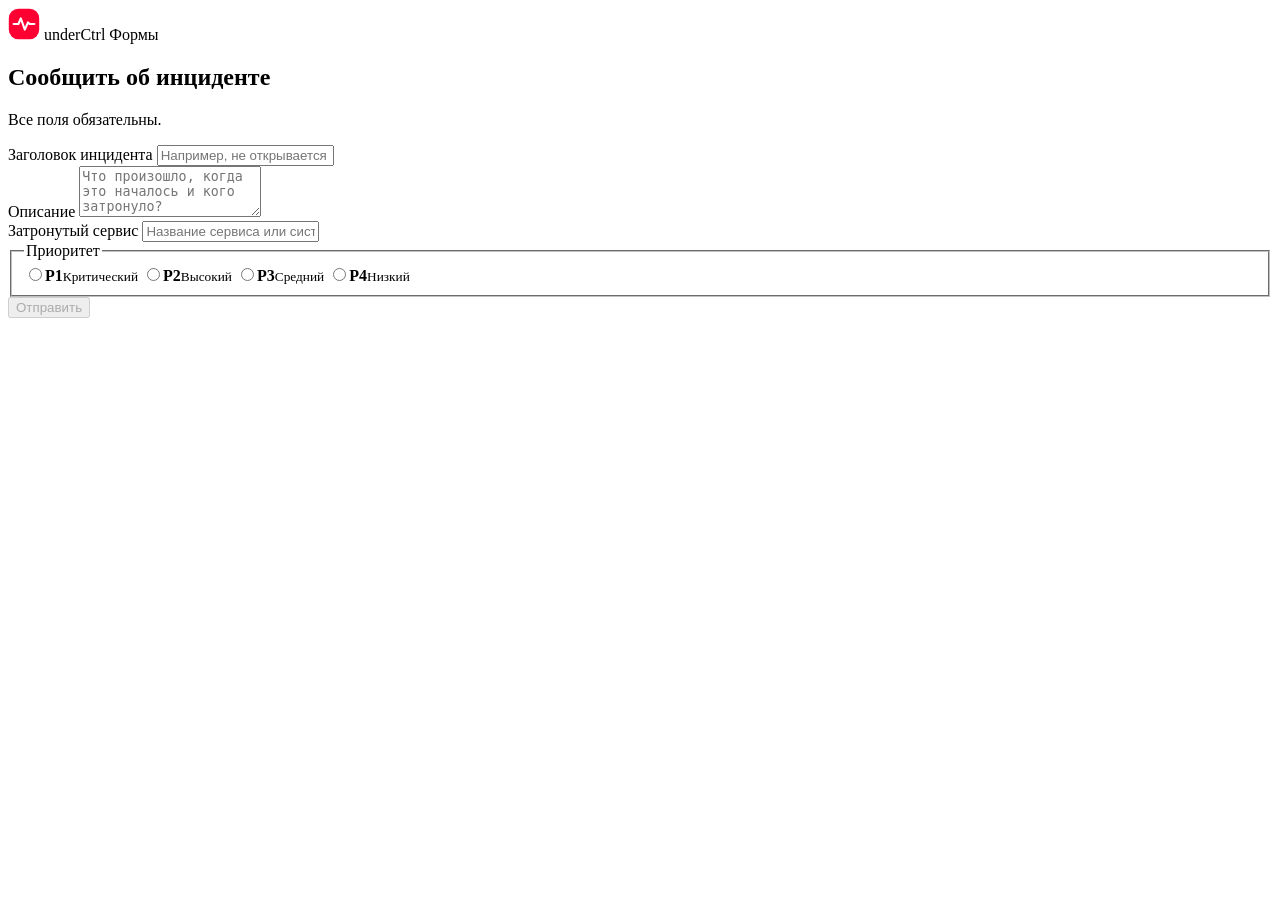
==== crates/api/static/incident_reports/index.html @ b2256618 "Host the incident form on the dashboard backend" ====
<!doctype html>
<html lang="ru">
<head>
  <meta charset="utf-8">
  <meta name="viewport" content="width=device-width, initial-scale=1">
  <meta name="theme-color" content="#f4f5f7">
  <title>Сообщить об инциденте · underCtrl</title>
  <link rel="stylesheet" href="/api/v1/incident-reports/form.css">
  <script src="/api/v1/incident-reports/form.js" defer></script>
</head>
<body>
  <header class="topbar">
    <div class="masthead">
      <span class="brand">
        <svg aria-hidden="true" width="32" height="32" viewBox="0 0 40 40">
          <rect x="1" y="1" width="38" height="38" rx="12" fill="#fe0032"/>
          <path d="M7 20h6l3-7 5 14 4-9 2 2h6" fill="none" stroke="#fff" stroke-width="2.6" stroke-linecap="round" stroke-linejoin="round"/>
        </svg>
        underCtrl
      </span>
      <span class="product">Формы</span>
    </div>
  </header>

  <main>
    <section class="sheet" id="entry" aria-labelledby="form-title">
      <div class="sheet-heading">
        <h1 id="form-title">Сообщить об инциденте</h1>
        <p>Все поля обязательны.</p>
      </div>
      <form id="incident" action="/api/v1/incident-reports" method="post">
        <div class="fields">
          <div class="field">
            <label for="title">Заголовок инцидента</label>
            <input id="title" name="title" type="text" maxlength="160" required placeholder="Например, не открывается личный кабинет">
          </div>
          <div class="field">
            <label for="description">Описание</label>
            <textarea id="description" name="description" rows="3" maxlength="5000" required placeholder="Что произошло, когда это началось и кого затронуло?"></textarea>
          </div>
          <div class="field">
            <label for="service">Затронутый сервис</label>
            <input id="service" name="service" type="text" maxlength="160" required placeholder="Название сервиса или системы">
          </div>
          <fieldset class="priority-group">
            <legend>Приоритет</legend>
            <div class="priority-options">
              <label class="choice"><input type="radio" name="priority" value="P1" required><span><strong>P1</strong><small>Критический</small></span></label>
              <label class="choice"><input type="radio" name="priority" value="P2" required><span><strong>P2</strong><small>Высокий</small></span></label>
              <label class="choice"><input type="radio" name="priority" value="P3" required><span><strong>P3</strong><small>Средний</small></span></label>
              <label class="choice"><input type="radio" name="priority" value="P4" required><span><strong>P4</strong><small>Низкий</small></span></label>
            </div>
          </fieldset>
        </div>
        <div class="actions">
          <noscript><p class="problem">Включите JavaScript в браузере, чтобы отправить форму.</p></noscript>
          <p class="problem" id="error" role="alert" hidden></p>
          <button class="primary" id="submit" type="submit" disabled>Отправить</button>
        </div>
      </form>
    </section>
    <section class="sheet receipt" id="receipt" aria-labelledby="receipt-title" hidden>
      <div class="receipt-mark" aria-hidden="true">✓</div>
      <h1 id="receipt-title" tabindex="-1">Заявка принята</h1>
      <p id="receipt-number"></p>
      <button class="primary" id="again" type="button">Сообщить ещё об одном инциденте</button>
    </section>
  </main>
</body>
</html>
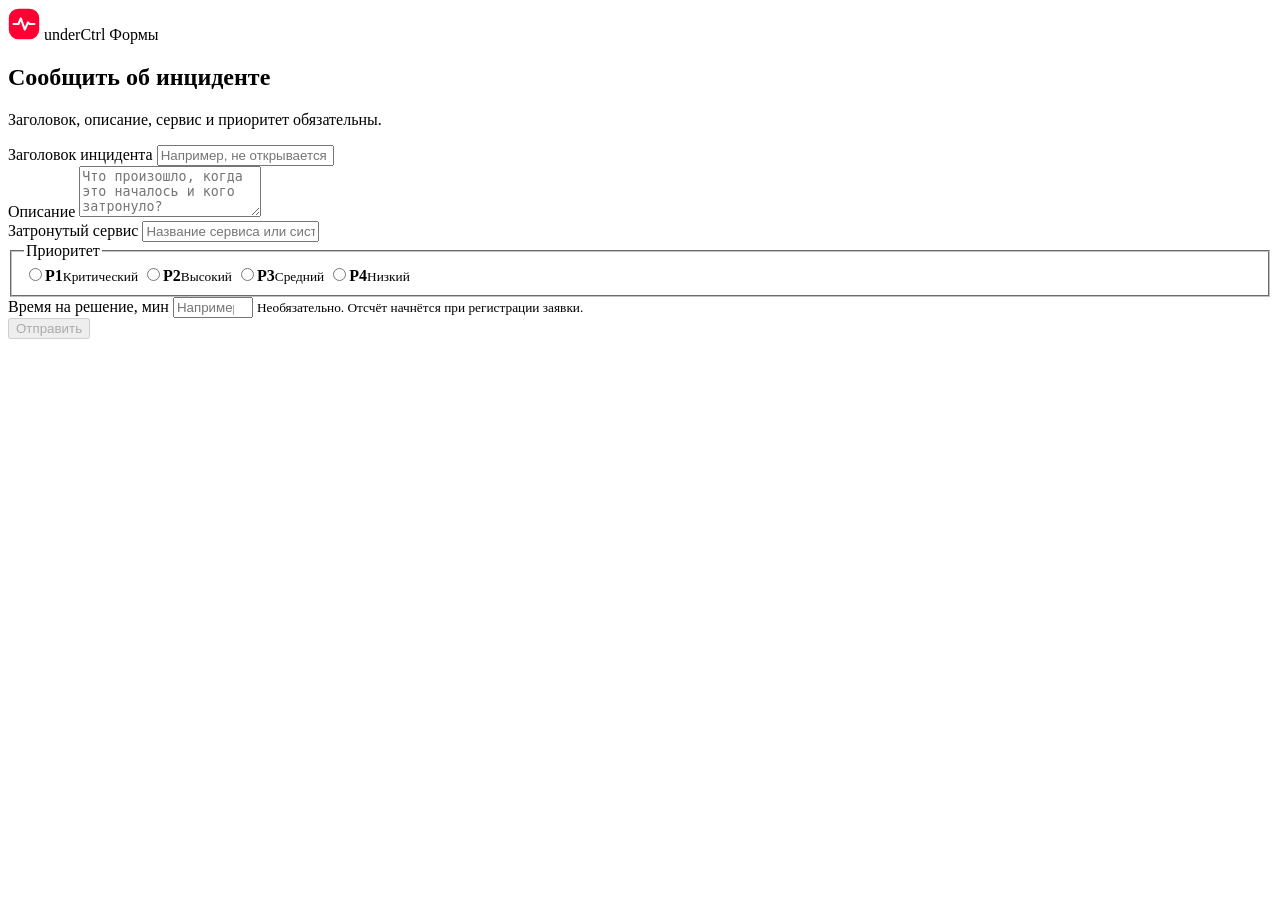
==== commit 12f146d9: "Capture resolution time in the public incident form" ====
--- a/crates/api/static/incident_reports/index.html
+++ b/crates/api/static/incident_reports/index.html
@@ -26,7 +26,7 @@
     <section class="sheet" id="entry" aria-labelledby="form-title">
       <div class="sheet-heading">
         <h1 id="form-title">Сообщить об инциденте</h1>
-        <p>Все поля обязательны.</p>
+        <p>Заголовок, описание, сервис и приоритет обязательны.</p>
       </div>
       <form id="incident" action="/api/v1/incident-reports" method="post">
         <div class="fields">
@@ -51,6 +51,11 @@
               <label class="choice"><input type="radio" name="priority" value="P4" required><span><strong>P4</strong><small>Низкий</small></span></label>
             </div>
           </fieldset>
+          <div class="field">
+            <label for="allocated-minutes">Время на решение, мин</label>
+            <input id="allocated-minutes" name="allocated_minutes" type="number" inputmode="numeric" min="1" max="525600" step="1" aria-describedby="duration-hint" placeholder="Например, 90">
+            <small id="duration-hint">Необязательно. Отсчёт начнётся при регистрации заявки.</small>
+          </div>
         </div>
         <div class="actions">
           <noscript><p class="problem">Включите JavaScript в браузере, чтобы отправить форму.</p></noscript>
